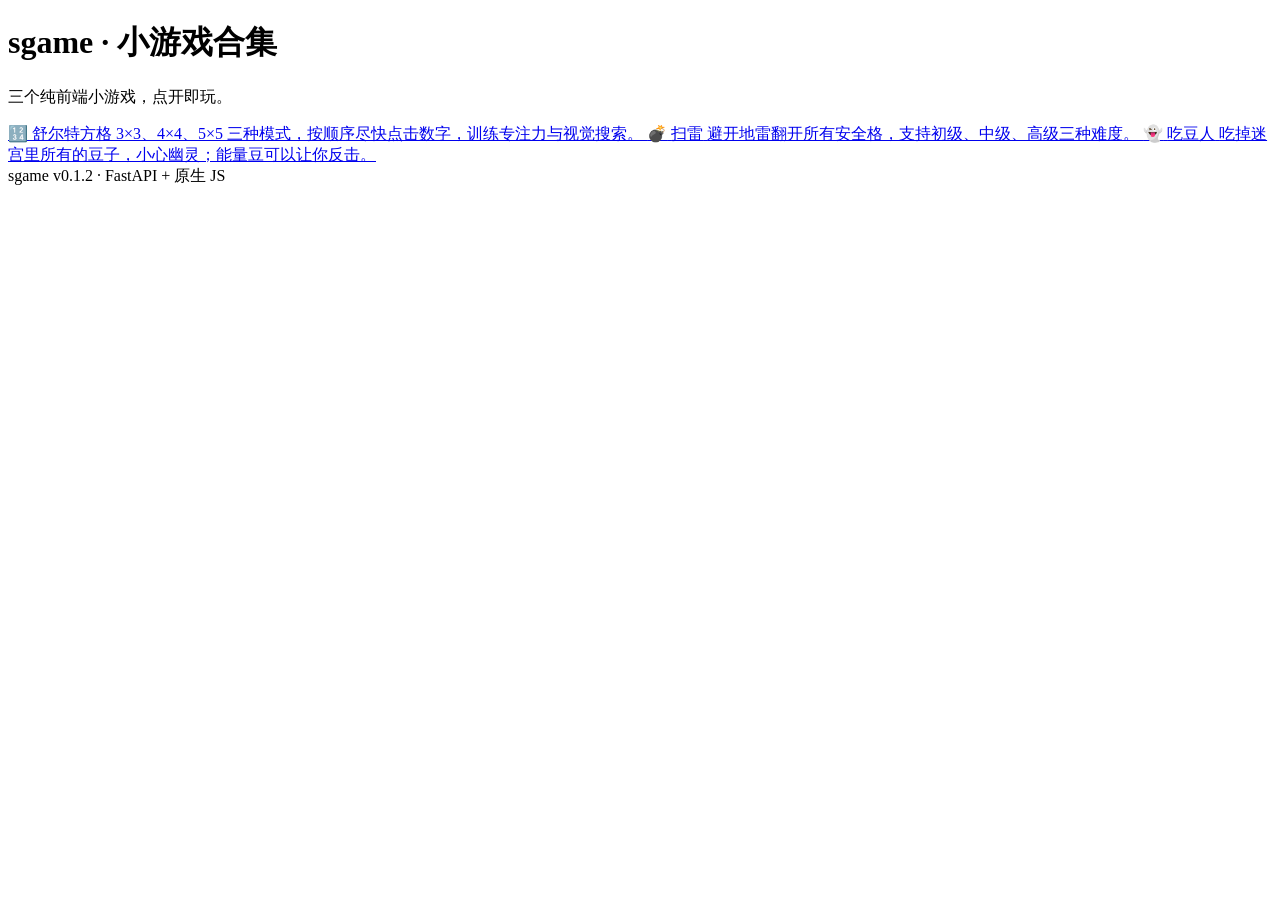
==== sgame/frontend/index.html @ 8ffaf179 "src merged" ====
<!doctype html>
<html lang="zh-CN">
  <head>
    <meta charset="utf-8" />
    <meta name="viewport" content="width=device-width, initial-scale=1" />
    <title>sgame · 小游戏合集</title>
    <meta name="theme-color" content="#101322" />
    <meta name="description" content="舒尔特方格、扫雷、吃豆人——三个纯前端小游戏。" />
    <link rel="manifest" href="/static/manifest.webmanifest" />
    <link rel="icon" href="/static/icon.svg" type="image/svg+xml" />
    <link rel="stylesheet" href="/static/style.css?v=0.1.1" />
  </head>
  <body>
    <main class="app-shell">
      <header class="portal-header">
        <h1><span class="accent">sgame</span> · 小游戏合集</h1>
        <p class="portal-subtitle">三个纯前端小游戏，点开即玩。</p>
      </header>
      <section class="game-grid" aria-label="游戏列表">
        <a class="game-card" href="/schulte">
          <span class="game-card-icon" aria-hidden="true">🔢</span>
          <span class="game-card-body">
            <span class="game-card-title">舒尔特方格</span>
            <span class="game-card-desc">
              3×3、4×4、5×5 三种模式，按顺序尽快点击数字，训练专注力与视觉搜索。
            </span>
          </span>
        </a>
        <a class="game-card" href="/minesweeper">
          <span class="game-card-icon" aria-hidden="true">💣</span>
          <span class="game-card-body">
            <span class="game-card-title">扫雷</span>
            <span class="game-card-desc">
              避开地雷翻开所有安全格，支持初级、中级、高级三种难度。
            </span>
          </span>
        </a>
        <a class="game-card" href="/pacman">
          <span class="game-card-icon" aria-hidden="true">👻</span>
          <span class="game-card-body">
            <span class="game-card-title">吃豆人</span>
            <span class="game-card-desc">
              吃掉迷宫里所有的豆子，小心幽灵；能量豆可以让你反击。
            </span>
          </span>
        </a>
      </section>
      <footer class="portal-footer">sgame v0.1.2 · FastAPI + 原生 JS</footer>
    </main>
    <script src="/static/pwa.js?v=0.1.1"></script>
  </body>
</html>
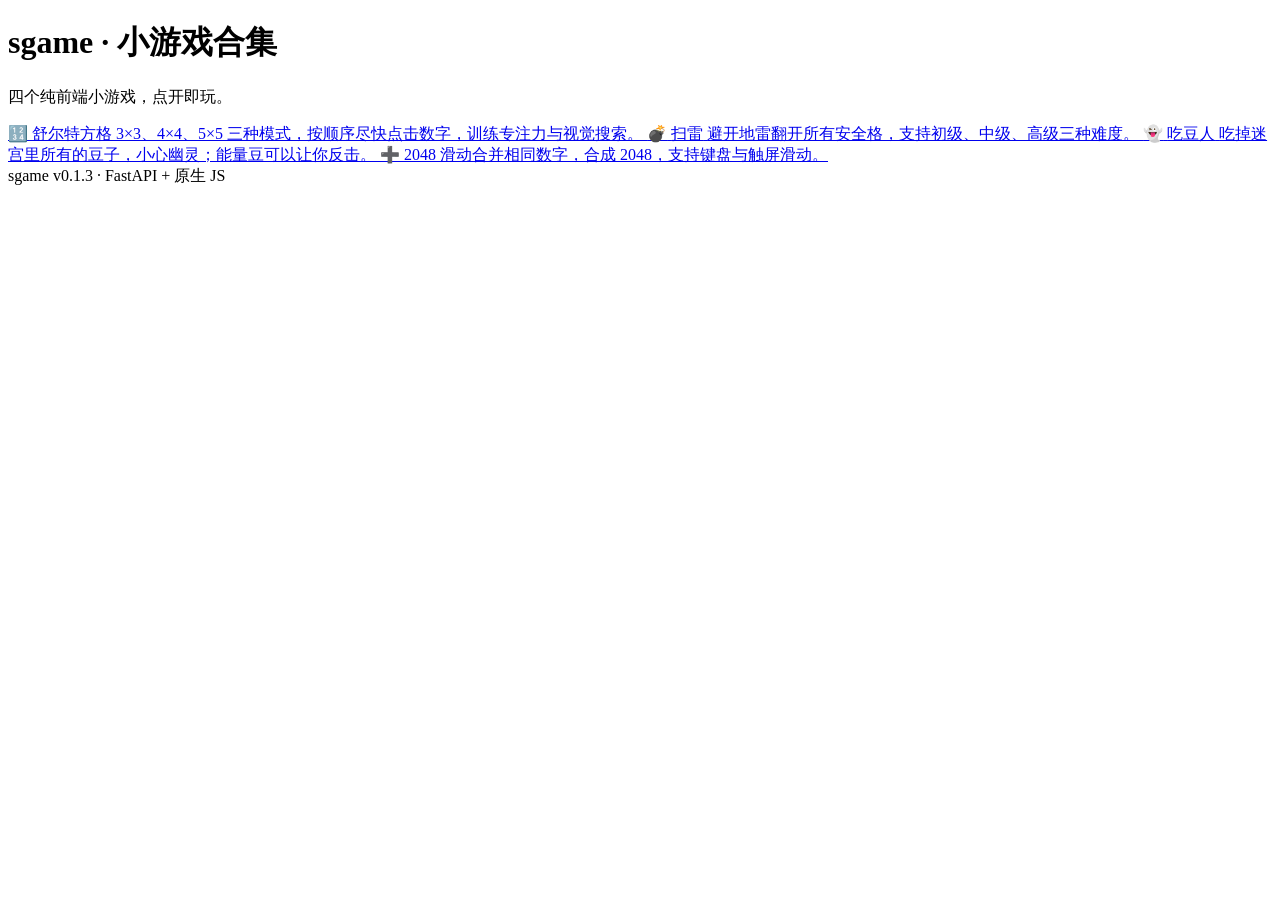
==== commit f92815a9: "2048 game" ====
--- a/sgame/frontend/index.html
+++ b/sgame/frontend/index.html
@@ -5,7 +5,7 @@
     <meta name="viewport" content="width=device-width, initial-scale=1" />
     <title>sgame · 小游戏合集</title>
     <meta name="theme-color" content="#101322" />
-    <meta name="description" content="舒尔特方格、扫雷、吃豆人——三个纯前端小游戏。" />
+    <meta name="description" content="舒尔特方格、扫雷、吃豆人、2048——四个纯前端小游戏。" />
     <link rel="manifest" href="/static/manifest.webmanifest" />
     <link rel="icon" href="/static/icon.svg" type="image/svg+xml" />
     <link rel="stylesheet" href="/static/style.css?v=0.1.1" />
@@ -14,7 +14,7 @@
     <main class="app-shell">
       <header class="portal-header">
         <h1><span class="accent">sgame</span> · 小游戏合集</h1>
-        <p class="portal-subtitle">三个纯前端小游戏，点开即玩。</p>
+        <p class="portal-subtitle">四个纯前端小游戏，点开即玩。</p>
       </header>
       <section class="game-grid" aria-label="游戏列表">
         <a class="game-card" href="/schulte">
@@ -44,8 +44,17 @@
             </span>
           </span>
         </a>
+        <a class="game-card" href="/2048">
+          <span class="game-card-icon" aria-hidden="true">➕</span>
+          <span class="game-card-body">
+            <span class="game-card-title">2048</span>
+            <span class="game-card-desc">
+              滑动合并相同数字，合成 2048，支持键盘与触屏滑动。
+            </span>
+          </span>
+        </a>
       </section>
-      <footer class="portal-footer">sgame v0.1.2 · FastAPI + 原生 JS</footer>
+      <footer class="portal-footer">sgame v0.1.3 · FastAPI + 原生 JS</footer>
     </main>
     <script src="/static/pwa.js?v=0.1.1"></script>
   </body>
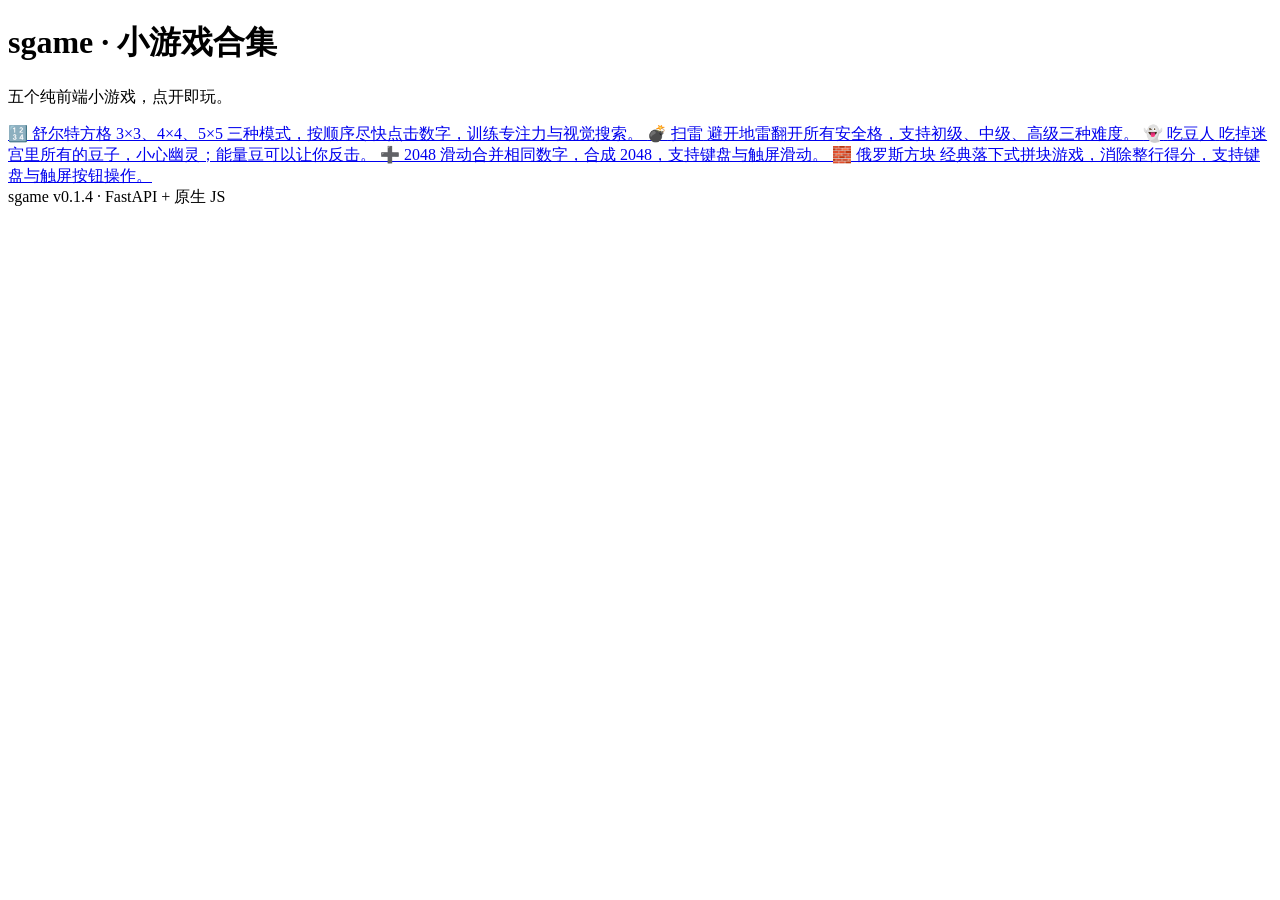
==== commit e0070aaf: "RussiaCube" ====
--- a/sgame/frontend/index.html
+++ b/sgame/frontend/index.html
@@ -5,7 +5,7 @@
     <meta name="viewport" content="width=device-width, initial-scale=1" />
     <title>sgame · 小游戏合集</title>
     <meta name="theme-color" content="#101322" />
-    <meta name="description" content="舒尔特方格、扫雷、吃豆人、2048——四个纯前端小游戏。" />
+    <meta name="description" content="舒尔特方格、扫雷、吃豆人、2048、俄罗斯方块——五个纯前端小游戏。" />
     <link rel="manifest" href="/static/manifest.webmanifest" />
     <link rel="icon" href="/static/icon.svg" type="image/svg+xml" />
     <link rel="stylesheet" href="/static/style.css?v=0.1.1" />
@@ -14,7 +14,7 @@
     <main class="app-shell">
       <header class="portal-header">
         <h1><span class="accent">sgame</span> · 小游戏合集</h1>
-        <p class="portal-subtitle">四个纯前端小游戏，点开即玩。</p>
+        <p class="portal-subtitle">五个纯前端小游戏，点开即玩。</p>
       </header>
       <section class="game-grid" aria-label="游戏列表">
         <a class="game-card" href="/schulte">
@@ -53,8 +53,17 @@
             </span>
           </span>
         </a>
+        <a class="game-card" href="/tetris">
+          <span class="game-card-icon" aria-hidden="true">🧱</span>
+          <span class="game-card-body">
+            <span class="game-card-title">俄罗斯方块</span>
+            <span class="game-card-desc">
+              经典落下式拼块游戏，消除整行得分，支持键盘与触屏按钮操作。
+            </span>
+          </span>
+        </a>
       </section>
-      <footer class="portal-footer">sgame v0.1.3 · FastAPI + 原生 JS</footer>
+      <footer class="portal-footer">sgame v0.1.4 · FastAPI + 原生 JS</footer>
     </main>
     <script src="/static/pwa.js?v=0.1.1"></script>
   </body>
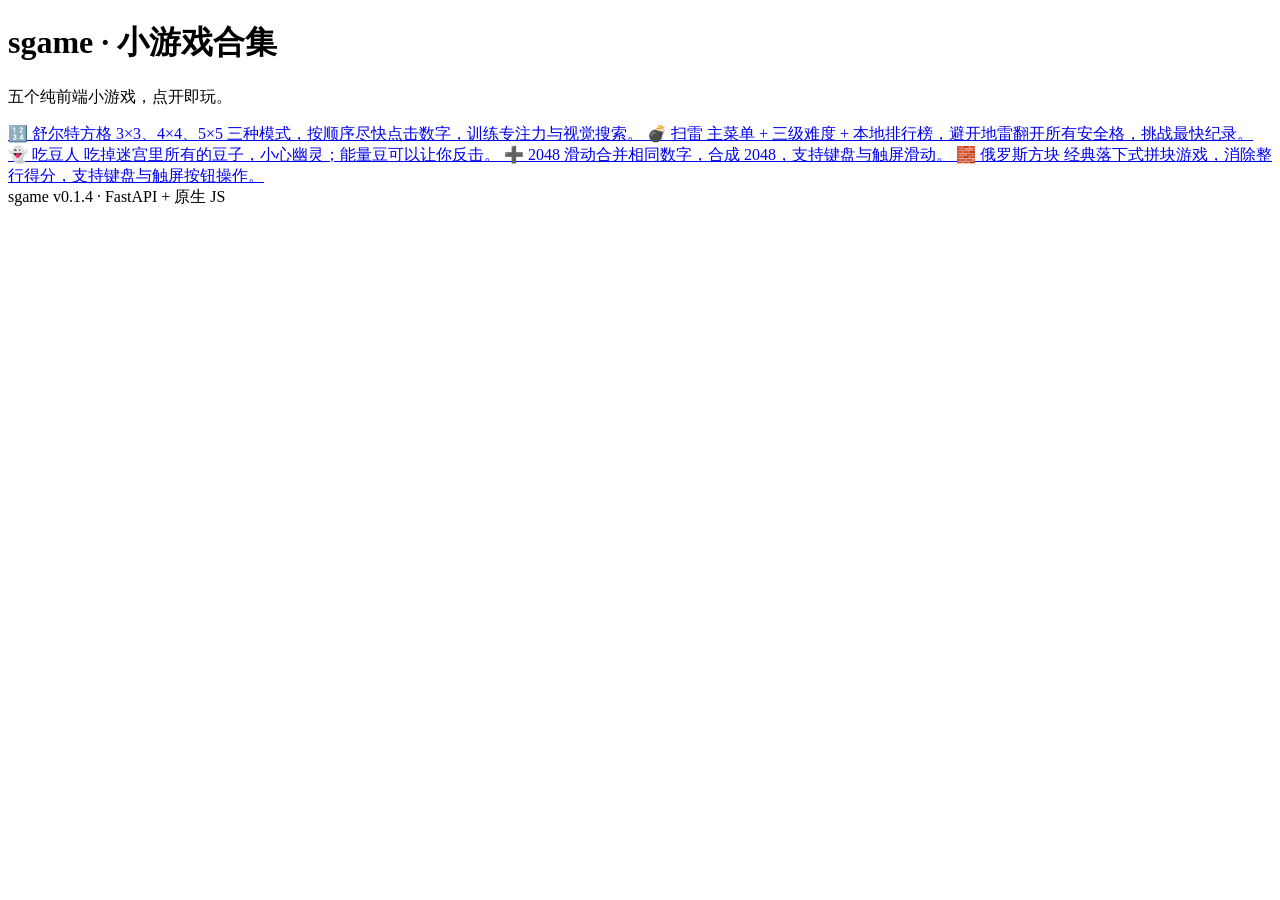
==== commit 97b592ed: "sweepbomb ui dev" ====
--- a/sgame/frontend/index.html
+++ b/sgame/frontend/index.html
@@ -31,7 +31,7 @@
           <span class="game-card-body">
             <span class="game-card-title">扫雷</span>
             <span class="game-card-desc">
-              避开地雷翻开所有安全格，支持初级、中级、高级三种难度。
+              主菜单 + 三级难度 + 本地排行榜，避开地雷翻开所有安全格，挑战最快纪录。
             </span>
           </span>
         </a>
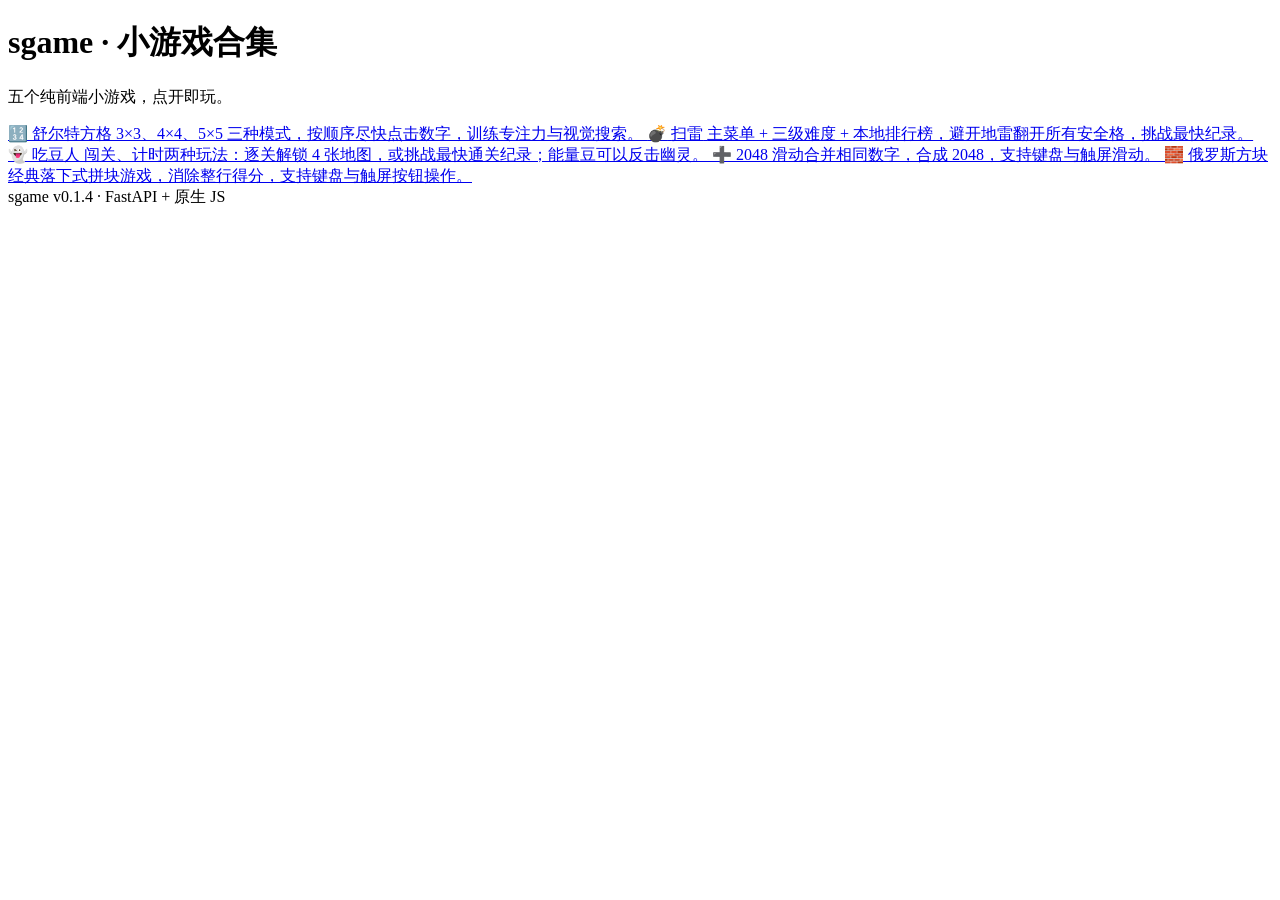
==== commit a42283f3: "pacman ui design" ====
--- a/sgame/frontend/index.html
+++ b/sgame/frontend/index.html
@@ -40,7 +40,7 @@
           <span class="game-card-body">
             <span class="game-card-title">吃豆人</span>
             <span class="game-card-desc">
-              吃掉迷宫里所有的豆子，小心幽灵；能量豆可以让你反击。
+              闯关、计时两种玩法：逐关解锁 4 张地图，或挑战最快通关纪录；能量豆可以反击幽灵。
             </span>
           </span>
         </a>
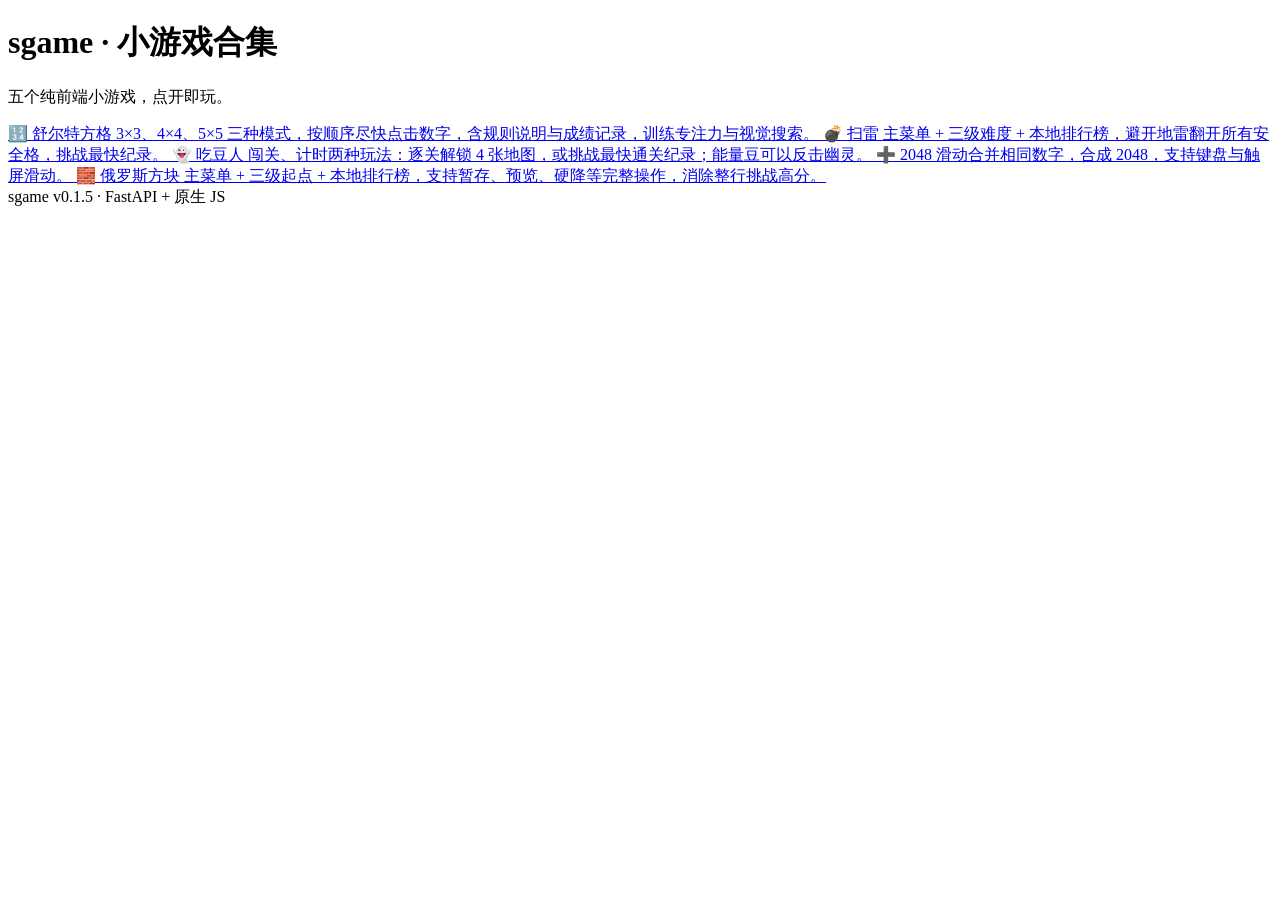
==== commit ef073d63: "schulte grid ui" ====
--- a/sgame/frontend/index.html
+++ b/sgame/frontend/index.html
@@ -22,7 +22,7 @@
           <span class="game-card-body">
             <span class="game-card-title">舒尔特方格</span>
             <span class="game-card-desc">
-              3×3、4×4、5×5 三种模式，按顺序尽快点击数字，训练专注力与视觉搜索。
+              3×3、4×4、5×5 三种模式，按顺序尽快点击数字，含规则说明与成绩记录，训练专注力与视觉搜索。
             </span>
           </span>
         </a>
@@ -58,12 +58,12 @@
           <span class="game-card-body">
             <span class="game-card-title">俄罗斯方块</span>
             <span class="game-card-desc">
-              经典落下式拼块游戏，消除整行得分，支持键盘与触屏按钮操作。
+              主菜单 + 三级起点 + 本地排行榜，支持暂存、预览、硬降等完整操作，消除整行挑战高分。
             </span>
           </span>
         </a>
       </section>
-      <footer class="portal-footer">sgame v0.1.4 · FastAPI + 原生 JS</footer>
+      <footer class="portal-footer">sgame v0.1.5 · FastAPI + 原生 JS</footer>
     </main>
     <script src="/static/pwa.js?v=0.1.1"></script>
   </body>
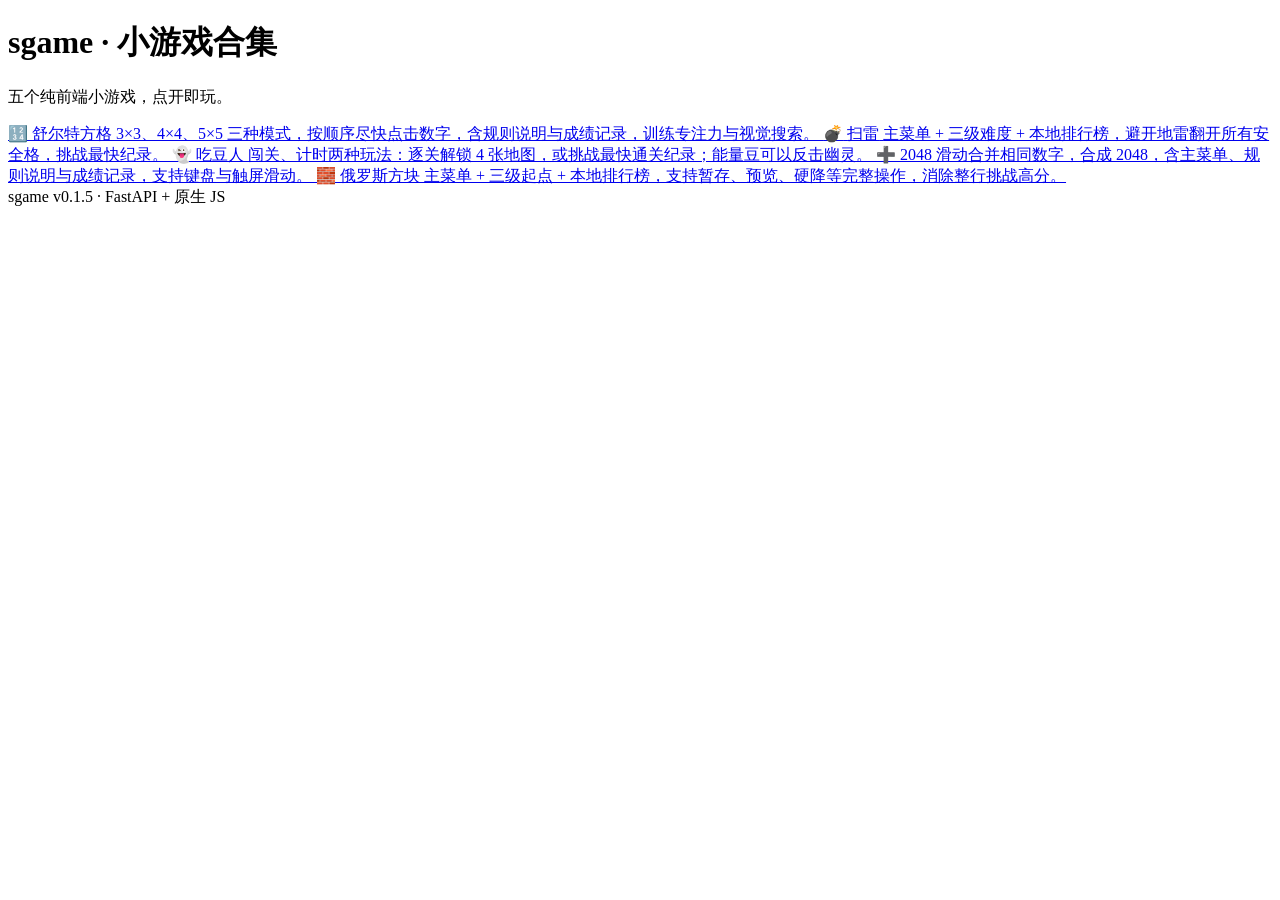
==== commit df589468: "2048 ui design" ====
--- a/sgame/frontend/index.html
+++ b/sgame/frontend/index.html
@@ -49,7 +49,7 @@
           <span class="game-card-body">
             <span class="game-card-title">2048</span>
             <span class="game-card-desc">
-              滑动合并相同数字，合成 2048，支持键盘与触屏滑动。
+              滑动合并相同数字，合成 2048，含主菜单、规则说明与成绩记录，支持键盘与触屏滑动。
             </span>
           </span>
         </a>
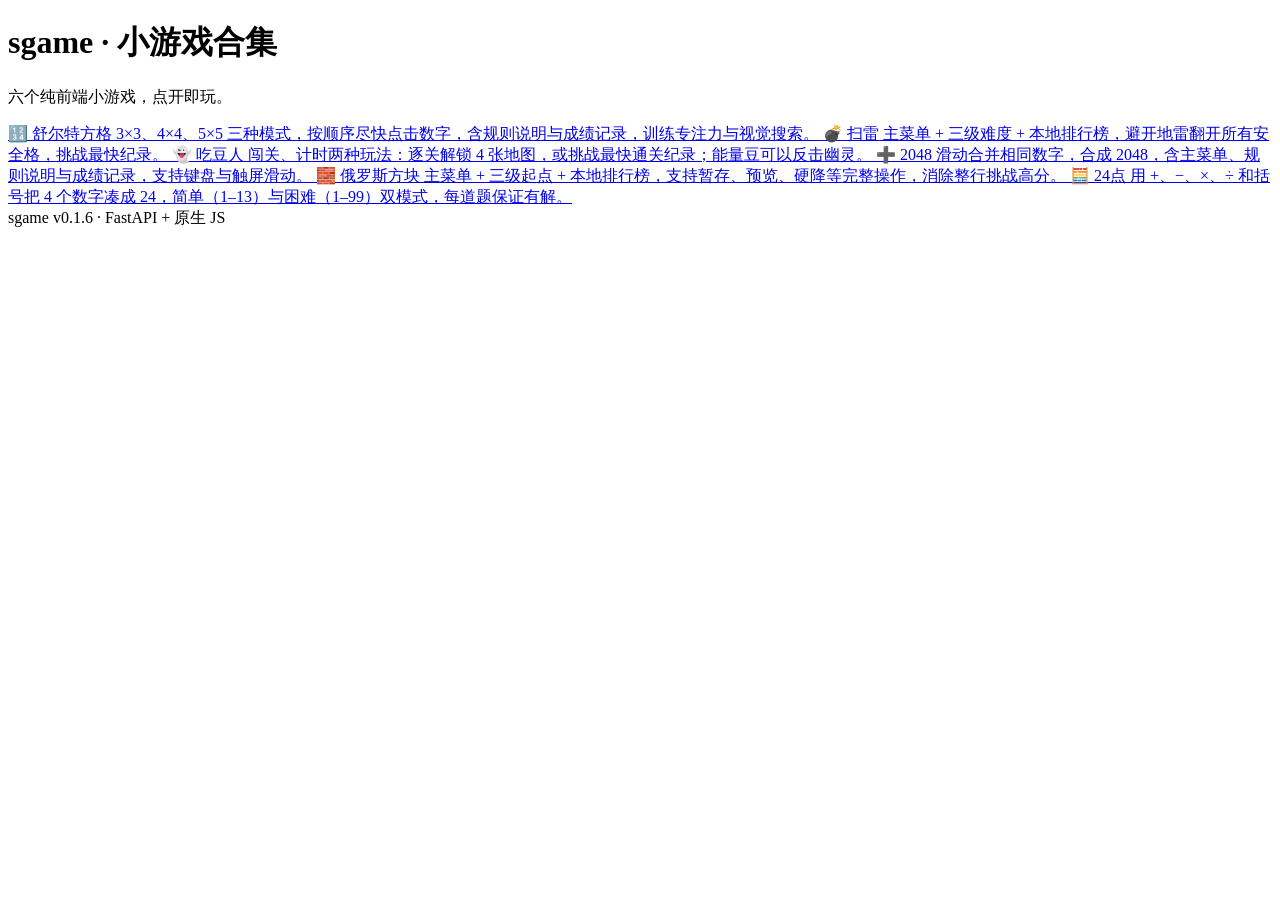
==== commit 322c647d: "24 point dev" ====
--- a/sgame/frontend/index.html
+++ b/sgame/frontend/index.html
@@ -5,7 +5,7 @@
     <meta name="viewport" content="width=device-width, initial-scale=1" />
     <title>sgame · 小游戏合集</title>
     <meta name="theme-color" content="#101322" />
-    <meta name="description" content="舒尔特方格、扫雷、吃豆人、2048、俄罗斯方块——五个纯前端小游戏。" />
+    <meta name="description" content="舒尔特方格、扫雷、吃豆人、2048、俄罗斯方块、24点——六个纯前端小游戏。" />
     <link rel="manifest" href="/static/manifest.webmanifest" />
     <link rel="icon" href="/static/icon.svg" type="image/svg+xml" />
     <link rel="stylesheet" href="/static/style.css?v=0.1.1" />
@@ -14,7 +14,7 @@
     <main class="app-shell">
       <header class="portal-header">
         <h1><span class="accent">sgame</span> · 小游戏合集</h1>
-        <p class="portal-subtitle">五个纯前端小游戏，点开即玩。</p>
+        <p class="portal-subtitle">六个纯前端小游戏，点开即玩。</p>
       </header>
       <section class="game-grid" aria-label="游戏列表">
         <a class="game-card" href="/schulte">
@@ -62,8 +62,17 @@
             </span>
           </span>
         </a>
+        <a class="game-card" href="/24point">
+          <span class="game-card-icon" aria-hidden="true">🧮</span>
+          <span class="game-card-body">
+            <span class="game-card-title">24点</span>
+            <span class="game-card-desc">
+              用 +、−、×、÷ 和括号把 4 个数字凑成 24，简单（1–13）与困难（1–99）双模式，每道题保证有解。
+            </span>
+          </span>
+        </a>
       </section>
-      <footer class="portal-footer">sgame v0.1.5 · FastAPI + 原生 JS</footer>
+      <footer class="portal-footer">sgame v0.1.6 · FastAPI + 原生 JS</footer>
     </main>
     <script src="/static/pwa.js?v=0.1.1"></script>
   </body>
